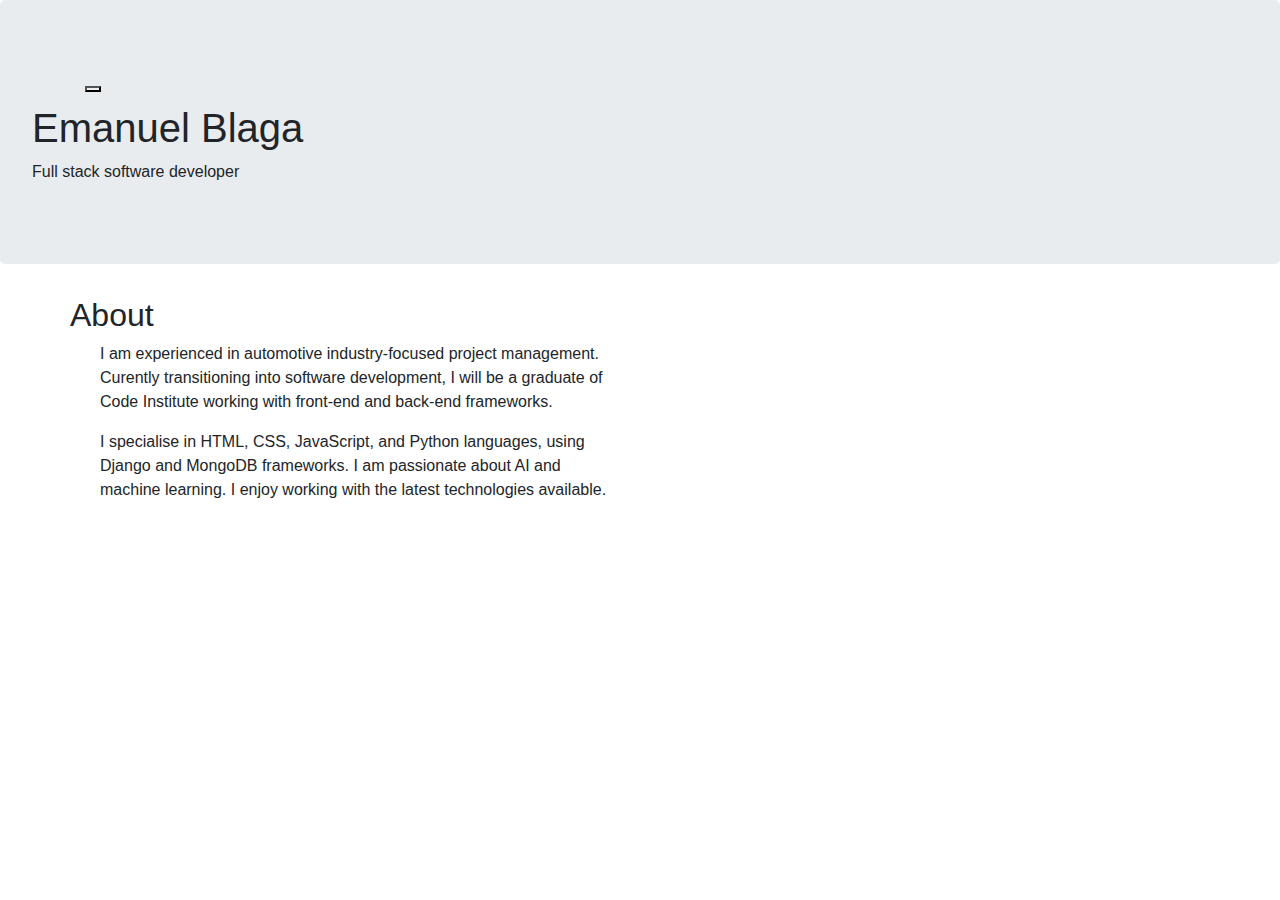
==== index.html @ ce9ecb16 "Builing About me section , adding text" ====
<!DOCTYPE html>
<html lang="fr">

<head>
    <meta charset="UTF-8">
    <meta name="viewport" content="width=device-width, initial-scale=1.0">
    <meta http-equiv="X-UA-Compatible" content="ie=edge">
    <link rel="shortcut icon" type="image/x-icon" href="assets/images/portfolioicon.png">
     <link rel="stylesheet" href="https://maxcdn.bootstrapcdn.com/bootstrap/4.1.3/css/bootstrap.min.css">
    <link rel="stylesheet" href="https://stackpath.bootstrapcdn.com/bootstrap/4.4.1/css/bootstrap.min.css" integrity="sha384-Vkoo8x4CGsO3+Hhxv8T/Q5PaXtkKtu6ug5TOeNV6gBiFeWPGFN9MuhOf23Q9Ifjh" crossorigin="anonymous">
    <link rel="stylesheet" href="https://use.fontawesome.com/releases/v5.1.1/css/all.css" integrity="sha384-O8whS3fhG2OnA5Kas0Y9l3cfpmYjapjI0E4theH4iuMD+pLhbf6JI0jIMfYcK3yZ" crossorigin="anonymous">
    <link href="https://fonts.googleapis.com/css?family=Nobile" rel="stylesheet">
    <link rel="stylesheet" href="assets/css/style.css" type="text/css" />
    <title>Emanuel Blaga Portfolio - Full Stack Web Developer</title>
</head>
<body>
    <!--********TOP JUMBOTRON/NAVBAR*******-->
    <header class="jumbotron" id="landing-view">
        <nav class="navbar navbar-masthead navbar-default navbar-fixed-top">
            <div class="container">
                <div class="navbar-header">
                    
                    <button id='scroll-button' type="button" class="navbar-toggle collapsed " data-toggle="collapse" data-target="#navbar" aria-expanded="false" aria-controls="navbar">
                        <span class="sr-only">Toggle navigation</span>
                        <span class="icon-bar"></span>
                        <span class="icon-bar"></span>
                        <span class="icon-bar"></span>
                    </button>
                </div>
                <div id="navbar" class="navbar-collapse collapse">
                    <ul class="nav navbar-nav navbar-right">
                        <li><a class='page-scroll' href="#about">About</a></li>
                        <li><a class='page-scroll' href="#work">Work</a></li>
                        <li><a class='page-scroll' href="#skills">Skills</a></li>
                        <li><a class='page-scroll' href="#contact">Contact</a></li>
                        <li><a href="/" target='_blank'>CV</a></li>
                    </ul>
                </div>
            </div>
        </nav> 
            <div class="container-top">
                <H1>Emanuel Blaga</H1>
                <p>Full stack software developer</p>
            </div>
    </header>  

    <!--************About me*************-->

    <section id="about-me">
        <div class="container about-row">
            <div class="row" id="about">
                <h2>About</h2>
            </div>
            <div class="col-sm-6">
                <p class=about-p>
                    I am experienced in automotive industry-focused project management. Curently transitioning into software development, I will be a graduate of Code Institute working with front-end and back-end frameworks.
                </p>
            </div>
            <div class="col-sm-6">
                <p class="about-p hidden-sm">
                    I specialise in HTML, CSS, JavaScript, and Python languages, using Django and MongoDB frameworks. I am passionate about AI and machine learning. I enjoy working with the latest technologies available. 
                </p>
        </div>

    </section>

        
        
        <script src="https://code.jquery.com/jquery-3.4.1.slim.min.js" integrity="sha384-J6qa4849blE2+poT4WnyKhv5vZF5SrPo0iEjwBvKU7imGFAV0wwj1yYfoRSJoZ+n" crossorigin="anonymous"></script>
<script src="https://cdn.jsdelivr.net/npm/popper.js@1.16.0/dist/umd/popper.min.js" integrity="sha384-Q6E9RHvbIyZFJoft+2mJbHaEWldlvI9IOYy5n3zV9zzTtmI3UksdQRVvoxMfooAo" crossorigin="anonymous"></script>
        <script src="https://stackpath.bootstrapcdn.com/bootstrap/4.4.1/js/bootstrap.min.js" integrity="sha384-wfSDF2E50Y2D1uUdj0O3uMBJnjuUD4Ih7YwaYd1iqfktj0Uod8GCExl3Og8ifwB6" crossorigin="anonymous"></script>
    </body>
</html>
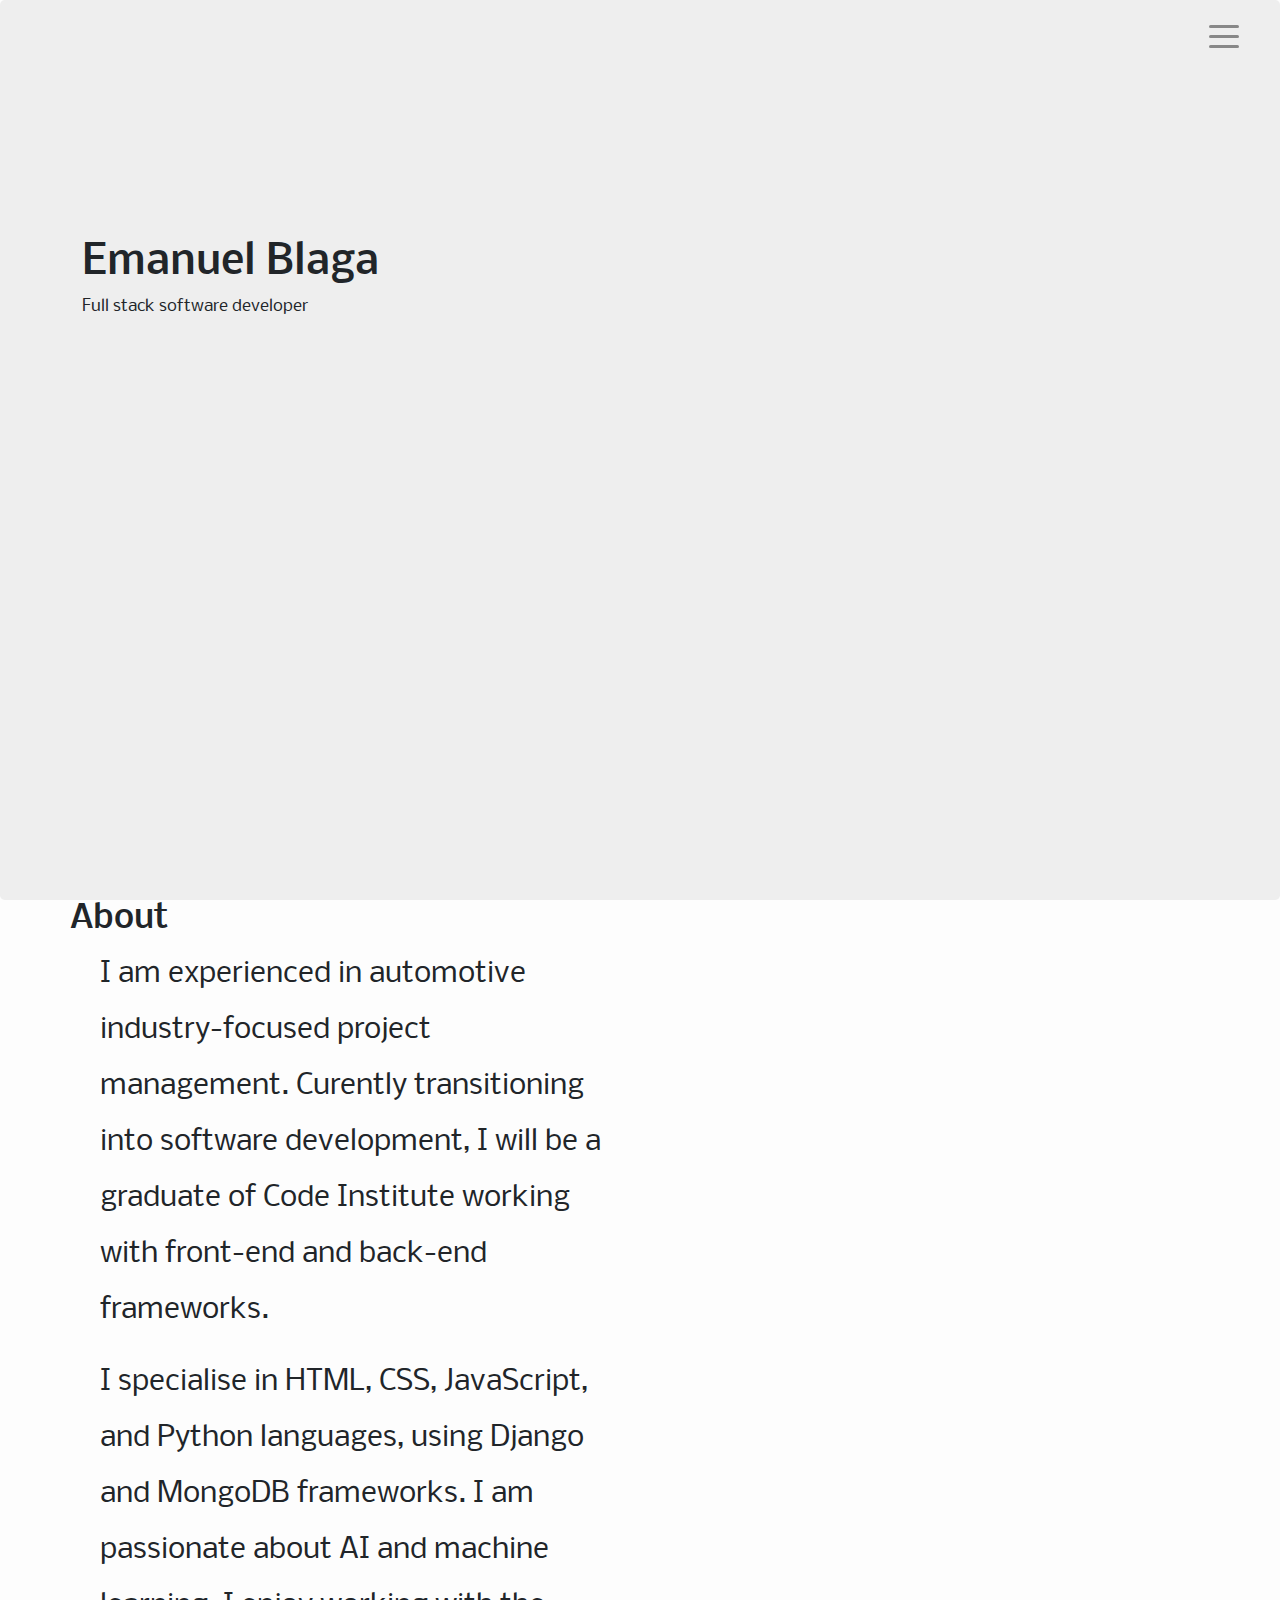
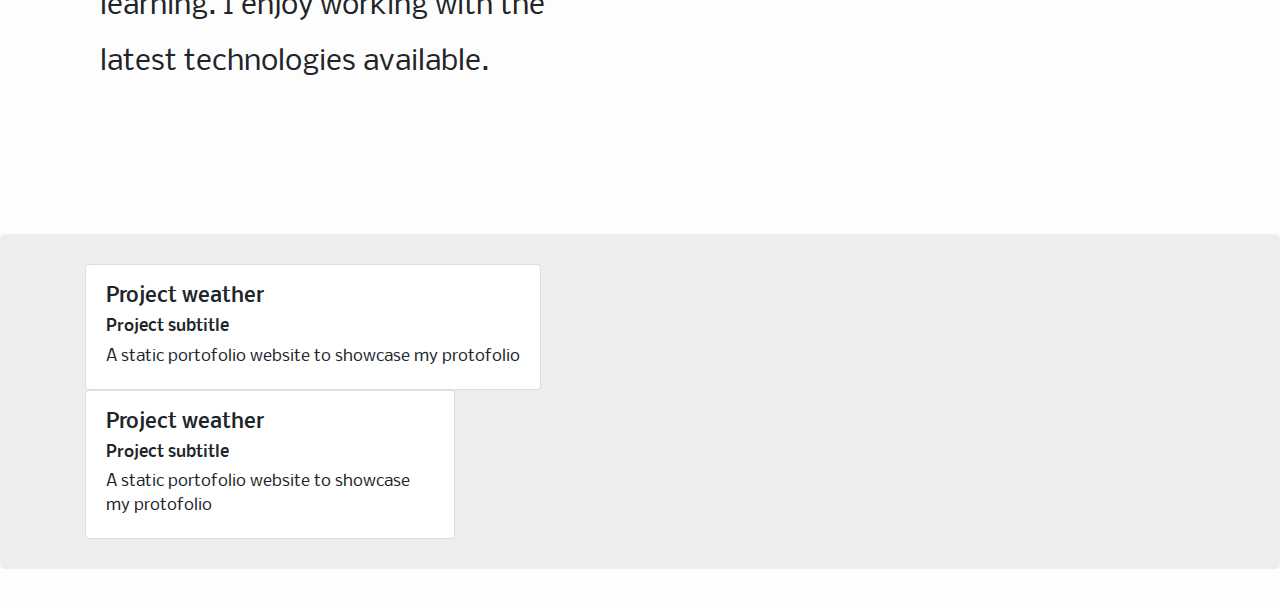
==== commit 4fb72fa1: "Finishing touches to the hamburger button and begining to set up the About me section" ====
--- a/index.html
+++ b/index.html
@@ -10,35 +10,52 @@
     <link rel="stylesheet" href="https://stackpath.bootstrapcdn.com/bootstrap/4.4.1/css/bootstrap.min.css" integrity="sha384-Vkoo8x4CGsO3+Hhxv8T/Q5PaXtkKtu6ug5TOeNV6gBiFeWPGFN9MuhOf23Q9Ifjh" crossorigin="anonymous">
     <link rel="stylesheet" href="https://use.fontawesome.com/releases/v5.1.1/css/all.css" integrity="sha384-O8whS3fhG2OnA5Kas0Y9l3cfpmYjapjI0E4theH4iuMD+pLhbf6JI0jIMfYcK3yZ" crossorigin="anonymous">
     <link href="https://fonts.googleapis.com/css?family=Nobile" rel="stylesheet">
-    <link rel="stylesheet" href="assets/css/style.css" type="text/css" />
+    <link rel="stylesheet" href="assets/css/main.css" type="text/css" />
     <title>Emanuel Blaga Portfolio - Full Stack Web Developer</title>
 </head>
 <body>
     <!--********TOP JUMBOTRON/NAVBAR*******-->
     <header class="jumbotron" id="landing-view">
-        <nav class="navbar navbar-masthead navbar-default navbar-fixed-top">
-            <div class="container">
-                <div class="navbar-header">
+        <nav class="navbar navbar-light  lighten-4 mb-4 fixed-top ">
+                                        
+                <!-- Navbar brand -->
+                <a class="navbar-brand" href="#"></a> 
+              
+                <!-- Collapse button -->
+                <button class="navbar-toggler first-button " type="button" data-toggle="collapse" data-target="#navbarSupportedContent20"
+                  aria-controls="navbarSupportedContent20" aria-expanded="false" aria-label="Toggle navigation">
+                <div class="animated-icon1"><span></span><span></span><span></span></div>
+            </button>
+                
+
+                <!-- Collapsible content -->
+                <div class="collapse navbar-collapse" id="navbarSupportedContent20">
                     
-                    <button id='scroll-button' type="button" class="navbar-toggle collapsed " data-toggle="collapse" data-target="#navbar" aria-expanded="false" aria-controls="navbar">
-                        <span class="sr-only">Toggle navigation</span>
-                        <span class="icon-bar"></span>
-                        <span class="icon-bar"></span>
-                        <span class="icon-bar"></span>
-                    </button>
+    <!-- Links -->
+                   <ul class="navbar-nav mr-auto">
+                        <li class="nav-item active">
+                             <a class="nav-link" href="#">About <span class="sr-only">(current)</span></a>
+                        </li>
+                        <li class="nav-item">
+                            <a class="nav-link" href="#">Work  </a>
+                        </li>
+                        <li class="nav-item">
+                            <a class="nav-link" href="#">Skills</a>
+                         </li>
+                         <li class="nav-item">
+                            <a class="nav-link" href="#">Contact</a>
+                         </li>
+                         <li class="nav-item">
+                            <a class="nav-link" href="#">CV</a>
+                         </li>
+                    </ul>
+    <!-- Links -->
+
                 </div>
-                <div id="navbar" class="navbar-collapse collapse">
-                    <ul class="nav navbar-nav navbar-right">
-                        <li><a class='page-scroll' href="#about">About</a></li>
-                        <li><a class='page-scroll' href="#work">Work</a></li>
-                        <li><a class='page-scroll' href="#skills">Skills</a></li>
-                        <li><a class='page-scroll' href="#contact">Contact</a></li>
-                        <li><a href="/" target='_blank'>CV</a></li>
-                    </ul>
-                </div>
-            </div>
+              
+           
         </nav> 
-            <div class="container-top">
+            <div class="container top">
                 <H1>Emanuel Blaga</H1>
                 <p>Full stack software developer</p>
             </div>
@@ -61,13 +78,55 @@
                     I specialise in HTML, CSS, JavaScript, and Python languages, using Django and MongoDB frameworks. I am passionate about AI and machine learning. I enjoy working with the latest technologies available. 
                 </p>
         </div>
-
     </section>
 
+    <!--************Work*************-->
+    <section id="work">
+        <div class="jumbotron" id="work">
+            <div class="container scroll-work">
+                <div class="col-lg-6 col-sm-4 work-cards">
+                    <div class="row">
+                        <div class="card">
+                            <div class="card-body">
+                                <h5 class="title">Project weather</h5>
+                                <h6 class="subtitle">Project subtitle</h6>
+                                <p class="card-text">A static portofolio website to showcase my protofolio </p>
+                            </div>
+                            <div class="card-image">
+                                <a href="/" class="card-link" target="_blank" >
+                                    <i class="fas work-image"></i>
+                                </a>
+                            </div>
+                        </div>
+                    </div>
+                </div>
+
+                 <div class="col-xs-6 col-sm-4 work-cards">
+                    <div class="row">
+                        <div class="card">
+                            <div class="card-body">
+                                <h5 class="title">Project weather</h5>
+                                <h6 class="subtitle">Project subtitle</h6>
+                                <p class="card-text">A static portofolio website to showcase my protofolio </p>
+                            </div>
+                            <div class="card-image">
+                                <a href="/" class="card-link" target="_blank" >
+                                    <i class="fas work-image"></i>
+                                </a>
+                            </div>
+                        </div>
+                    </div>
+                </div>
+                
+            </div>
+         </div>
+    
+    </section>
         
         
         <script src="https://code.jquery.com/jquery-3.4.1.slim.min.js" integrity="sha384-J6qa4849blE2+poT4WnyKhv5vZF5SrPo0iEjwBvKU7imGFAV0wwj1yYfoRSJoZ+n" crossorigin="anonymous"></script>
 <script src="https://cdn.jsdelivr.net/npm/popper.js@1.16.0/dist/umd/popper.min.js" integrity="sha384-Q6E9RHvbIyZFJoft+2mJbHaEWldlvI9IOYy5n3zV9zzTtmI3UksdQRVvoxMfooAo" crossorigin="anonymous"></script>
         <script src="https://stackpath.bootstrapcdn.com/bootstrap/4.4.1/js/bootstrap.min.js" integrity="sha384-wfSDF2E50Y2D1uUdj0O3uMBJnjuUD4Ih7YwaYd1iqfktj0Uod8GCExl3Og8ifwB6" crossorigin="anonymous"></script>
+        <script src="assets/js/index.js"></script>
     </body>
 </html>--- a/assets/css/main.css
+++ b/assets/css/main.css
@@ -0,0 +1,256 @@
+
+body {
+    background-color: #fdfdfd;
+    font-family: 'Nobile', sans-serif;
+}
+
+h1 {
+    padding-top: 5%;
+}
+
+
+/*----------JUMBOTRON----------*/
+#landing-view {
+    background-attachment: fixed;
+    background-image: url(../images/landingview2.jpg);
+    background-size:cover;
+    background-position: bottom;
+    height:100vh;
+    width:100vw;
+    margin-bottom: 0px;
+    z-index: 1;
+    padding-left: 0px;
+    padding-right: 0px;
+}
+
+.top {
+    padding-left: 12px;
+    margin-top: 12%;
+}
+
+.jumbotron {
+
+    padding-top: 30px;
+    padding-bottom: 30px;
+    color: inherit;
+    background-color: #eee;
+
+}
+
+/*----------NAVBAR----------*/
+
+.navbar{
+
+    background: none;
+    border-color: transparent;
+    letter-spacing: 7px;
+    text-transform: uppercase;
+    float: right;
+
+}
+.navbar, .container-navbar {
+    
+    text-align: right;
+    margin-right: 1%;
+    margin-top: 1%;
+    
+    }
+
+ .navbar-header {
+   
+    border: 0px;
+}
+
+.navbar-light .navbar-toggler {
+    color: rgba(35, 34, 34, 0.91);
+    border: 0px;
+}
+
+
+
+
+
+/* Icon 1 */
+
+.animated-icon1, .animated-icon2, .animated-icon3 {
+width: 30px;
+height: 20px;
+position: relative;
+margin: 0px;
+-webkit-transform: rotate(0deg);
+-moz-transform: rotate(0deg);
+-o-transform: rotate(0deg);
+transform: rotate(0deg);
+-webkit-transition: .5s ease-in-out;
+-moz-transition: .5s ease-in-out;
+-o-transition: .5s ease-in-out;
+transition: .5s ease-in-out;
+cursor: pointer;
+}
+
+.animated-icon1 span, .animated-icon2 span, .animated-icon3 span {
+display: block;
+position: absolute;
+height: 3px;
+width: 100%;
+border-radius: 9px;
+opacity: 1;
+left: 0;
+-webkit-transform: rotate(0deg);
+-moz-transform: rotate(0deg);
+-o-transform: rotate(0deg);
+transform: rotate(0deg);
+-webkit-transition: .25s ease-in-out;
+-moz-transition: .25s ease-in-out;
+-o-transition: .25s ease-in-out;
+transition: .25s ease-in-out;
+}
+
+.animated-icon1 span {
+background: #888;
+}
+
+.animated-icon2 span {
+background: #888;
+}
+
+.animated-icon3 span {
+background: #888;
+}
+
+.animated-icon1 span:nth-child(1) {
+top: 0px;
+}
+
+.animated-icon1 span:nth-child(2) {
+top: 10px;
+}
+
+.animated-icon1 span:nth-child(3) {
+top: 20px;
+}
+
+.animated-icon1.open span:nth-child(1) {
+top: 11px;
+-webkit-transform: rotate(135deg);
+-moz-transform: rotate(135deg);
+-o-transform: rotate(135deg);
+transform: rotate(135deg);
+}
+
+.animated-icon1.open span:nth-child(2) {
+opacity: 0;
+left: -60px;
+}
+
+.animated-icon1.open span:nth-child(3) {
+top: 11px;
+-webkit-transform: rotate(-135deg);
+-moz-transform: rotate(-135deg);
+-o-transform: rotate(-135deg);
+transform: rotate(-135deg);
+}
+
+/* Icon 3*/
+
+.animated-icon2 span:nth-child(1) {
+top: 0px;
+}
+
+.animated-icon2 span:nth-child(2), .animated-icon2 span:nth-child(3) {
+top: 10px;
+}
+
+.animated-icon2 span:nth-child(4) {
+top: 20px;
+}
+
+.animated-icon2.open span:nth-child(1) {
+top: 11px;
+width: 0%;
+left: 50%;
+}
+
+.animated-icon2.open span:nth-child(2) {
+-webkit-transform: rotate(45deg);
+-moz-transform: rotate(45deg);
+-o-transform: rotate(45deg);
+transform: rotate(45deg);
+}
+
+.animated-icon2.open span:nth-child(3) {
+-webkit-transform: rotate(-45deg);
+-moz-transform: rotate(-45deg);
+-o-transform: rotate(-45deg);
+transform: rotate(-45deg);
+}
+
+.animated-icon2.open span:nth-child(4) {
+top: 11px;
+width: 0%;
+left: 50%;
+}
+
+/* Icon 4 */
+
+.animated-icon3 span:nth-child(1) {
+top: 0px;
+-webkit-transform-origin: left center;
+-moz-transform-origin: left center;
+-o-transform-origin: left center;
+transform-origin: left center;
+}
+
+.animated-icon3 span:nth-child(2) {
+top: 10px;
+-webkit-transform-origin: left center;
+-moz-transform-origin: left center;
+-o-transform-origin: left center;
+transform-origin: left center;
+}
+
+.animated-icon3 span:nth-child(3) {
+top: 20px;
+-webkit-transform-origin: left center;
+-moz-transform-origin: left center;
+-o-transform-origin: left center;
+transform-origin: left center;
+}
+
+.animated-icon3.open span:nth-child(1) {
+-webkit-transform: rotate(45deg);
+-moz-transform: rotate(45deg);
+-o-transform: rotate(45deg);
+transform: rotate(45deg);
+top: 0px;
+left: 8px;
+}
+
+.animated-icon3.open span:nth-child(2) {
+width: 0%;
+opacity: 0;
+}
+
+.animated-icon3.open span:nth-child(3) {
+-webkit-transform: rotate(-45deg);
+-moz-transform: rotate(-45deg);
+-o-transform: rotate(-45deg);
+transform: rotate(-45deg);
+top: 21px;
+left: 8px;
+}
+
+/**** About section ****/
+@media (min-width: 992px)
+#about-me {
+    background-image: url(../images/portrait.jpeg);
+    background-position: center;
+    background-size: cover;
+    width: 100vw;
+}
+
+.about-row {
+    padding-bottom: 10%;
+    font-size: 1.75em;
+    line-height: 2;
+}
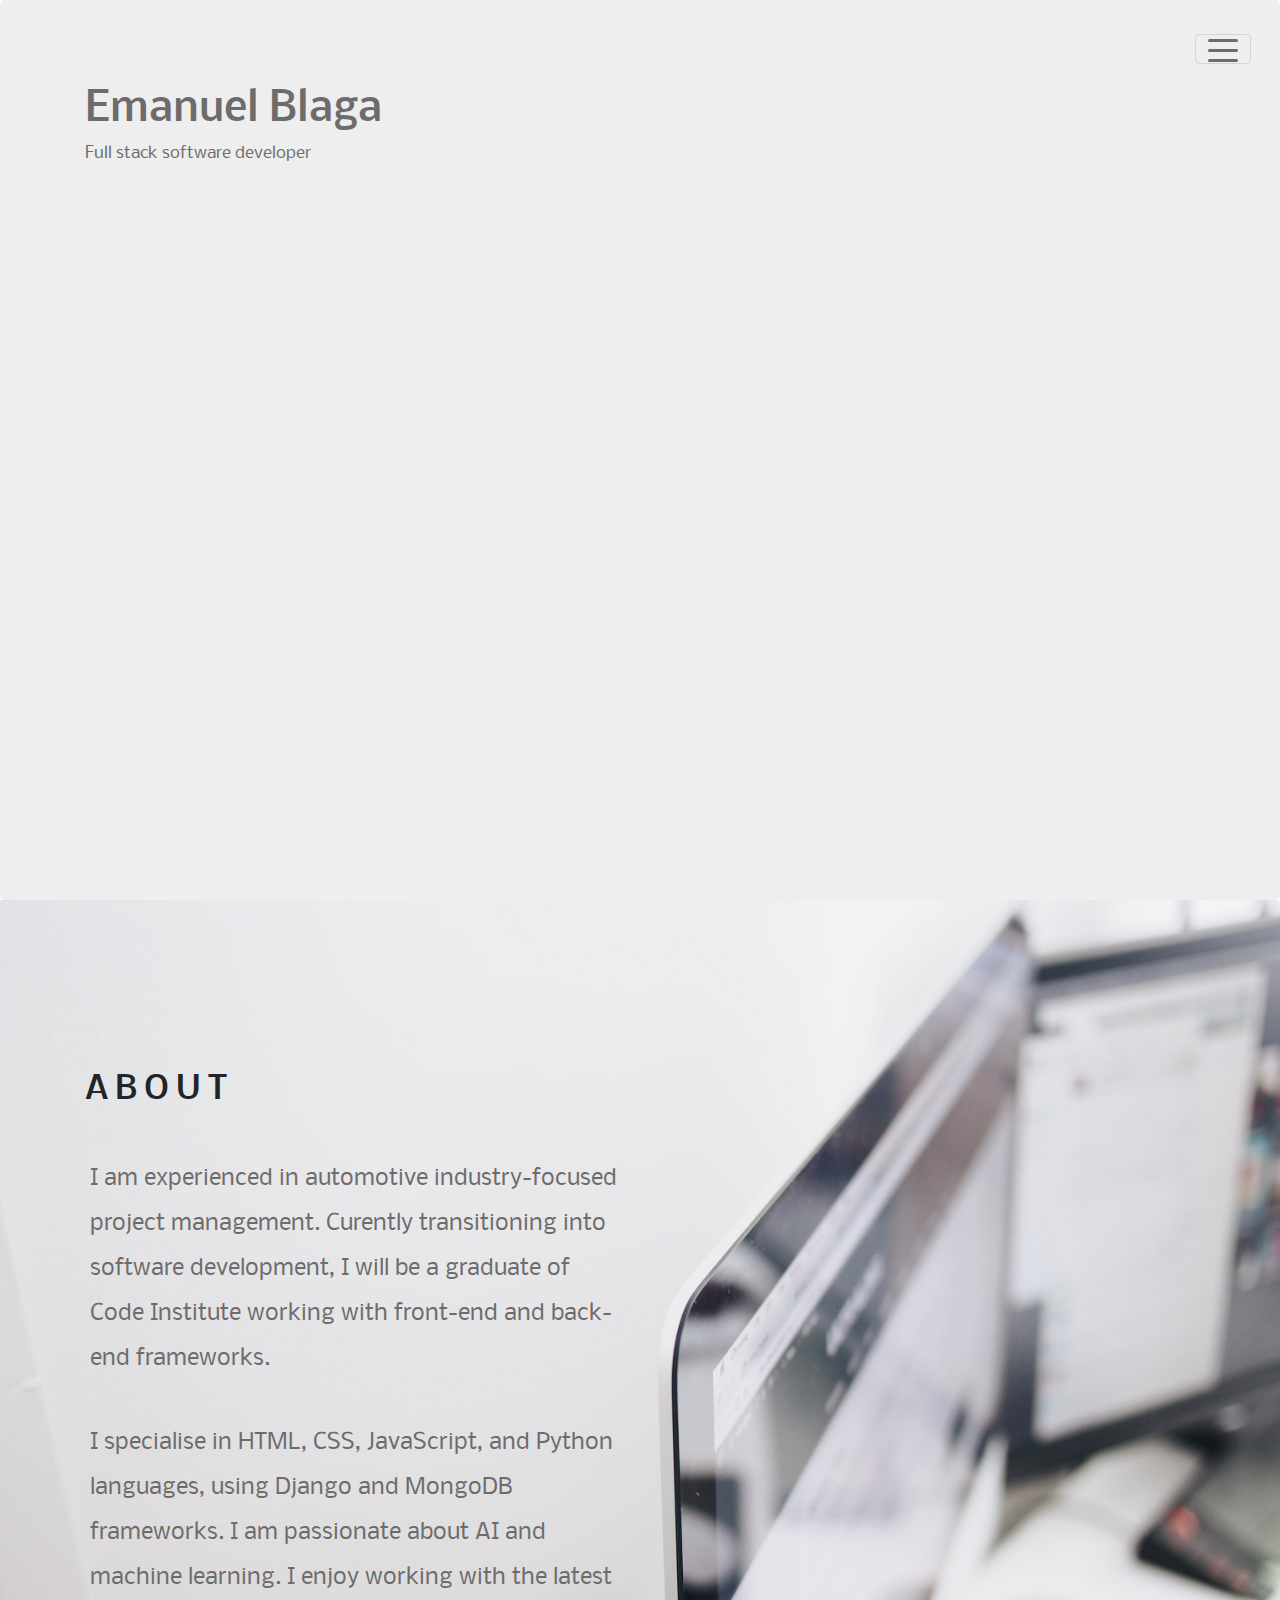
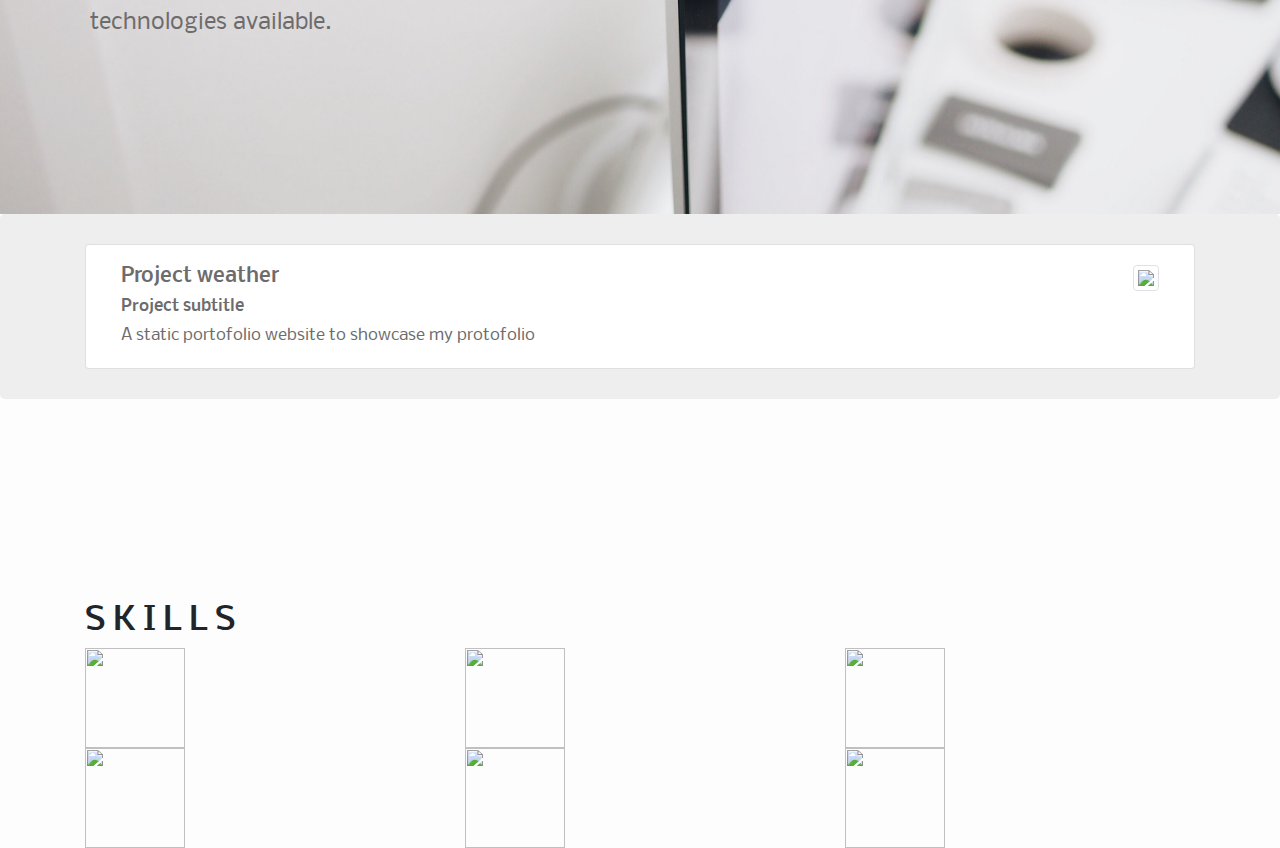
==== commit 1ed7f9ad: "Adding the skills section and further styling set up on landingview and work section" ====
--- a/index.html
+++ b/index.html
@@ -16,6 +16,7 @@
 <body>
     <!--********TOP JUMBOTRON/NAVBAR*******-->
     <header class="jumbotron" id="landing-view">
+        
         <nav class="navbar navbar-light  lighten-4 mb-4 fixed-top ">
                                         
                 <!-- Navbar brand -->
@@ -34,10 +35,10 @@
     <!-- Links -->
                    <ul class="navbar-nav mr-auto">
                         <li class="nav-item active">
-                             <a class="nav-link" href="#">About <span class="sr-only">(current)</span></a>
+                             <a class="nav-link" href="#about-me">About <span class="sr-only">(current)</span></a>
                         </li>
                         <li class="nav-item">
-                            <a class="nav-link" href="#">Work  </a>
+                            <a class="nav-link" href="#work">Work  </a>
                         </li>
                         <li class="nav-item">
                             <a class="nav-link" href="#">Skills</a>
@@ -59,6 +60,7 @@
                 <H1>Emanuel Blaga</H1>
                 <p>Full stack software developer</p>
             </div>
+        
     </header>  
 
     <!--************About me*************-->
@@ -68,64 +70,95 @@
             <div class="row" id="about">
                 <h2>About</h2>
             </div>
-            <div class="col-sm-6">
+            <div class="row">
+              <div class="col-md-6  ">
                 <p class=about-p>
                     I am experienced in automotive industry-focused project management. Curently transitioning into software development, I will be a graduate of Code Institute working with front-end and back-end frameworks.
                 </p>
-            </div>
-            <div class="col-sm-6">
-                <p class="about-p hidden-sm">
+                
+                 <p class="about-p d-md-none d-lg-block  ">
                     I specialise in HTML, CSS, JavaScript, and Python languages, using Django and MongoDB frameworks. I am passionate about AI and machine learning. I enjoy working with the latest technologies available. 
                 </p>
-        </div>
+            </div>
+            
+              <div class="col-md-6 ">
+                <p class="about-p  d-none d-md-block d-lg-none ">
+                    I specialise in HTML, CSS, JavaScript, and Python languages, using Django and MongoDB frameworks. I am passionate about AI and machine learning. I enjoy working with the latest technologies available. 
+                </p>
+               </div>
+            </div>
     </section>
 
     <!--************Work*************-->
-    <section id="work">
-        <div class="jumbotron" id="work">
-            <div class="container scroll-work">
-                <div class="col-lg-6 col-sm-4 work-cards">
+    <section class="jumbotron" id="work">
+        <div class="container scroll-work">
+            
+                <div class="col-xl work-cards">
                     <div class="row">
-                        <div class="card">
-                            <div class="card-body">
-                                <h5 class="title">Project weather</h5>
-                                <h6 class="subtitle">Project subtitle</h6>
-                                <p class="card-text">A static portofolio website to showcase my protofolio </p>
+                        <div class="col-sm card">
+                            <div class="row card-body">
+                                <div class="col-sm">
+                                    <h5 class="title">Project weather</h5>
+                                    <h6 class="subtitle">Project subtitle</h6>
+                                    <p class="card-text">A static portofolio website to showcase my protofolio </p>  
+                                </div>
+                                <div class="col-sm ">                                      
+                                    <img src="assets/images/clouds.jpg"  class="img-thumbnail float-right">
+                                </div>     
                             </div>
-                            <div class="card-image">
-                                <a href="/" class="card-link" target="_blank" >
-                                    <i class="fas work-image"></i>
-                                </a>
-                            </div>
-                        </div>
+                    </div>
+                </div>
+                                
+            
+         </div>  
+        </div>
+    </section>
+<!--************Skills*************-->
+    <section id="skills">
+        <div class="container scorll-skills">
+            
+                <div class="row skills-row">
+                    <h2>Skills</h2>
+                </div>
+                <div class="row">
+                    <div class="col-sm">
+                        <img src="assets/images/html-logo.png"  class=" mr-3" height=100 width=100>
+                    </div>
+                    <div class="col-sm">
+                        <img src="assets/images/css-logo.png"  class="  mr-3" height=100 width=100>
+                    </div>
+                    <div class="col-sm">
+                        <img src="assets/images/js-logo.png"  class=" mr-3" height=100 width=100>
                     </div>
                 </div>
 
-                 <div class="col-xs-6 col-sm-4 work-cards">
-                    <div class="row">
-                        <div class="card">
-                            <div class="card-body">
-                                <h5 class="title">Project weather</h5>
-                                <h6 class="subtitle">Project subtitle</h6>
-                                <p class="card-text">A static portofolio website to showcase my protofolio </p>
-                            </div>
-                            <div class="card-image">
-                                <a href="/" class="card-link" target="_blank" >
-                                    <i class="fas work-image"></i>
-                                </a>
-                            </div>
-                        </div>
+                <div class="row">
+                    <div class="col-sm">
+                        <img src="assets/images/python-logo.png"  class=" mr-3" height=100 width=100>
+                    </div>
+                    <div class="col-sm">
+                        <img src="assets/images/sql.png"  class=" mr-3" height=100 width=100>
+                    </div>
+                    <div class="col-sm">
+                        <img src="assets/images/mongodb-240.png"  class=" mr-3" height=100 width=100>
                     </div>
                 </div>
-                
+
             </div>
-         </div>
-    
+        </div>
+
     </section>
-        
-        
+<!--************Contact*************-->        
+    <section id="contact">
+    </section>
+<!--************Footer *************-->
+    <footer>
+    </footer>
+<!--************Modals  *************-->
+
+<!--************Scripts  *************-->
         <script src="https://code.jquery.com/jquery-3.4.1.slim.min.js" integrity="sha384-J6qa4849blE2+poT4WnyKhv5vZF5SrPo0iEjwBvKU7imGFAV0wwj1yYfoRSJoZ+n" crossorigin="anonymous"></script>
-<script src="https://cdn.jsdelivr.net/npm/popper.js@1.16.0/dist/umd/popper.min.js" integrity="sha384-Q6E9RHvbIyZFJoft+2mJbHaEWldlvI9IOYy5n3zV9zzTtmI3UksdQRVvoxMfooAo" crossorigin="anonymous"></script>
+        <script src="https://cdn.jsdelivr.net/npm/popper.js@1.16.0/dist/umd/popper.min.js" integrity="sha384-Q6E9RHvbIyZFJoft+2mJbHaEWldlvI9IOYy5n3zV9zzTtmI3UksdQRVvoxMfooAo" crossorigin="anonymous"></script>
         <script src="https://stackpath.bootstrapcdn.com/bootstrap/4.4.1/js/bootstrap.min.js" integrity="sha384-wfSDF2E50Y2D1uUdj0O3uMBJnjuUD4Ih7YwaYd1iqfktj0Uod8GCExl3Og8ifwB6" crossorigin="anonymous"></script>
         <script src="assets/js/index.js"></script>
     </body>
--- a/assets/css/main.css
+++ b/assets/css/main.css
@@ -6,7 +6,26 @@
 
 h1 {
     padding-top: 5%;
-}
+    color:#6d6c6c;
+}
+
+h2 {
+    margin-left: 15px;
+    margin-top: 15%;
+    letter-spacing: 7px;
+    text-transform: uppercase;
+}
+
+/*Overlay for the background image
+.overlay{
+  position: absolute;
+  top: 0;
+  left: 0;
+  width: 100%;
+  height: 100%;
+  z-index: 10;
+  background-color: rgba(0,0,0,0.25); 
+}*/
 
 
 /*----------JUMBOTRON----------*/
@@ -14,13 +33,16 @@
     background-attachment: fixed;
     background-image: url(../images/landingview2.jpg);
     background-size:cover;
-    background-position: bottom;
     height:100vh;
     width:100vw;
-    margin-bottom: 0px;
-    z-index: 1;
-    padding-left: 0px;
-    padding-right: 0px;
+
+    -webkit-background-size: cover;
+    -moz-background-size: cover;
+    -o-background-size: cover;
+    margin:0px;
+
+    
+}
 }
 
 .top {
@@ -35,6 +57,10 @@
     color: inherit;
     background-color: #eee;
 
+}
+
+.jumbotron, p {
+    color:#6d6c6c;
 }
 
 /*----------NAVBAR----------*/
@@ -52,7 +78,7 @@
     
     text-align: right;
     margin-right: 1%;
-    margin-top: 1%;
+    margin-top: 2%;
     
     }
 
@@ -61,8 +87,8 @@
     border: 0px;
 }
 
-.navbar-light .navbar-toggler {
-    color: rgba(35, 34, 34, 0.91);
+.navbar-light, .navbar-nav {
+    color: #939292e6;
     border: 0px;
 }
 
@@ -70,12 +96,13 @@
 
 
 
-/* Icon 1 */
+/**** Hamburger button animation *** Icon 1 */
 
 .animated-icon1, .animated-icon2, .animated-icon3 {
 width: 30px;
 height: 20px;
 position: relative;
+border: 0px;
 margin: 0px;
 -webkit-transform: rotate(0deg);
 -moz-transform: rotate(0deg);
@@ -94,6 +121,7 @@
 height: 3px;
 width: 100%;
 border-radius: 9px;
+border: 0px;
 opacity: 1;
 left: 0;
 -webkit-transform: rotate(0deg);
@@ -107,15 +135,15 @@
 }
 
 .animated-icon1 span {
-background: #888;
+background: #6d6c6c;
 }
 
 .animated-icon2 span {
-background: #888;
+background: #4d4b4b;
 }
 
 .animated-icon3 span {
-background: #888;
+background: #9b9a9a;
 }
 
 .animated-icon1 span:nth-child(1) {
@@ -240,17 +268,28 @@
 left: 8px;
 }
 
-/**** About section ****/
-@media (min-width: 992px)
-#about-me {
-    background-image: url(../images/portrait.jpeg);
-    background-position: center;
-    background-size: cover;
-    width: 100vw;
-}
+/**** About-me  ****/
+
 
 .about-row {
     padding-bottom: 10%;
     font-size: 1.75em;
     line-height: 2;
 }
+
+.about-row .about-p {
+    font-size: .8em;
+    margin: 40px 0px 40px 5px;
+}
+
+/**** Media ****/
+
+ @media screen and (min-width: 992px) {
+   #about-me {
+    background-image: url(../images/about-me.jpg);
+    background-position: left;
+    background-size: cover;
+    width: 100vw;
+   
+    }
+}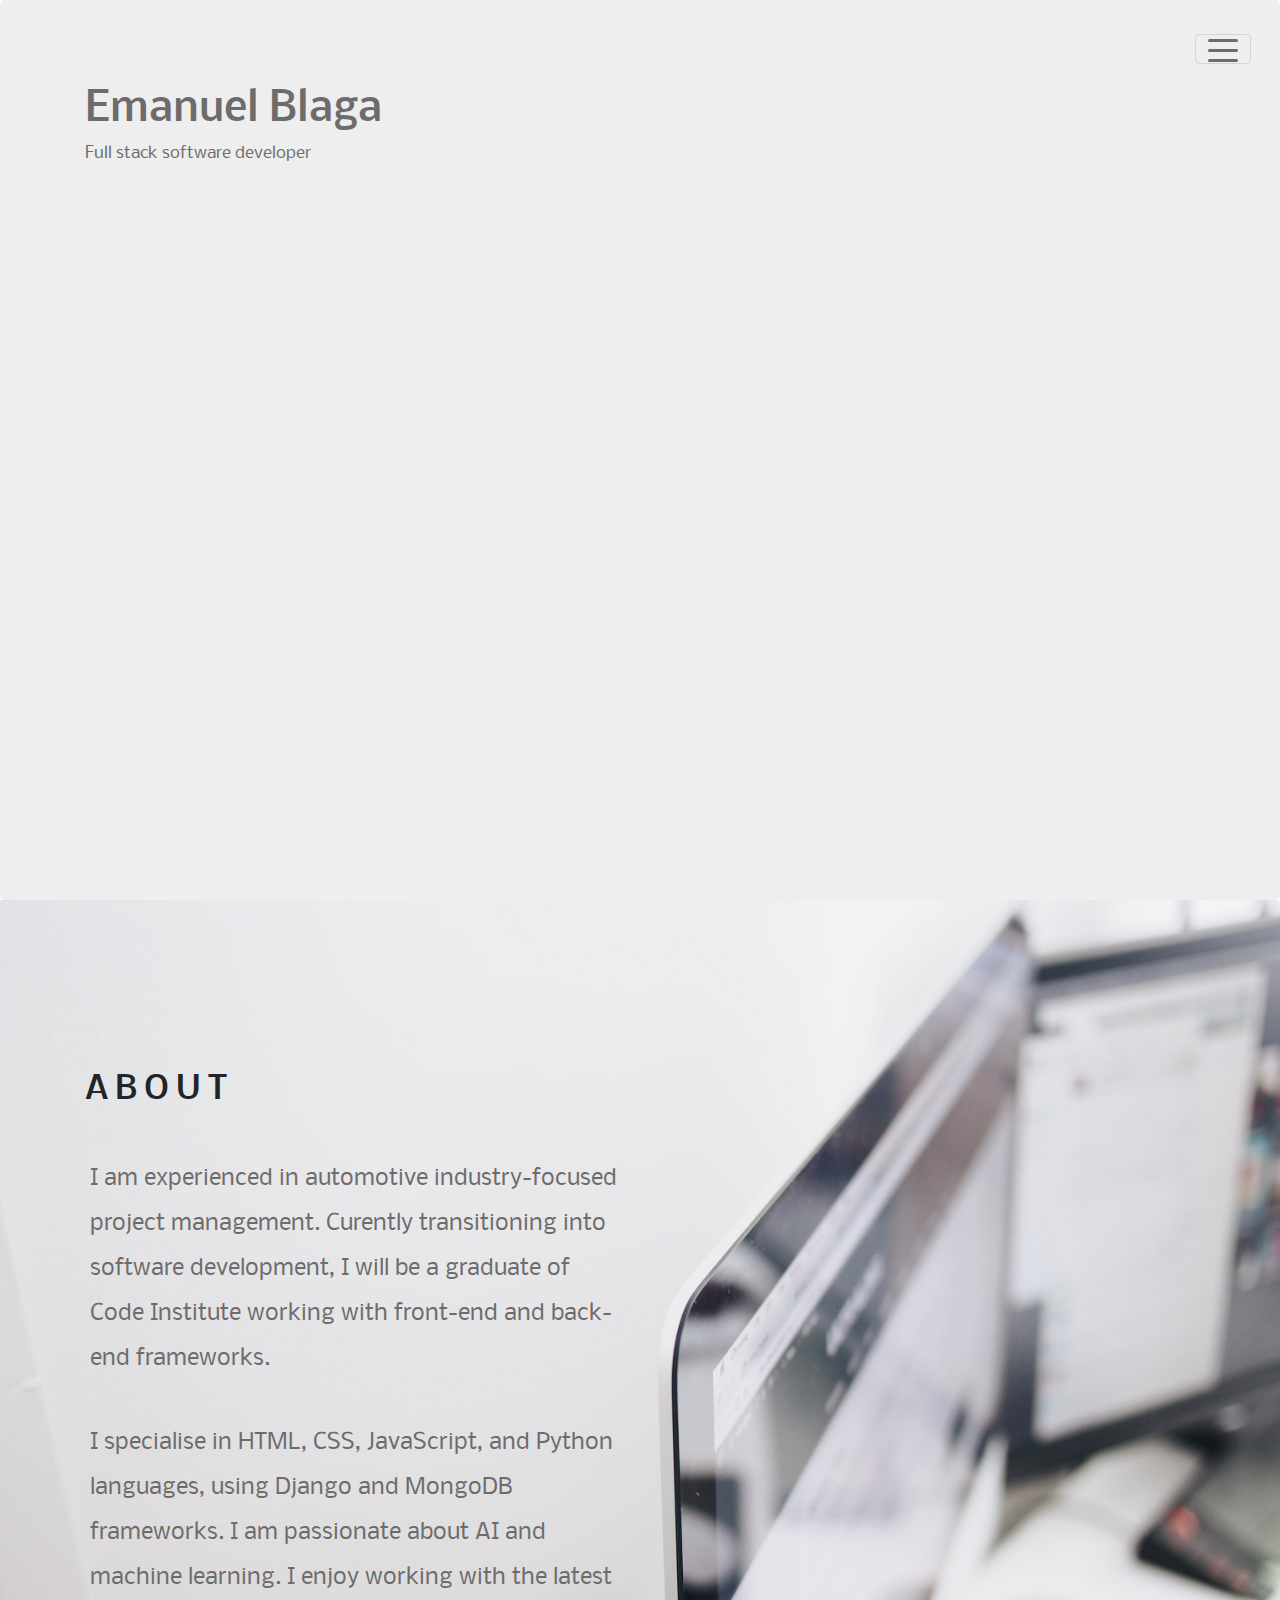
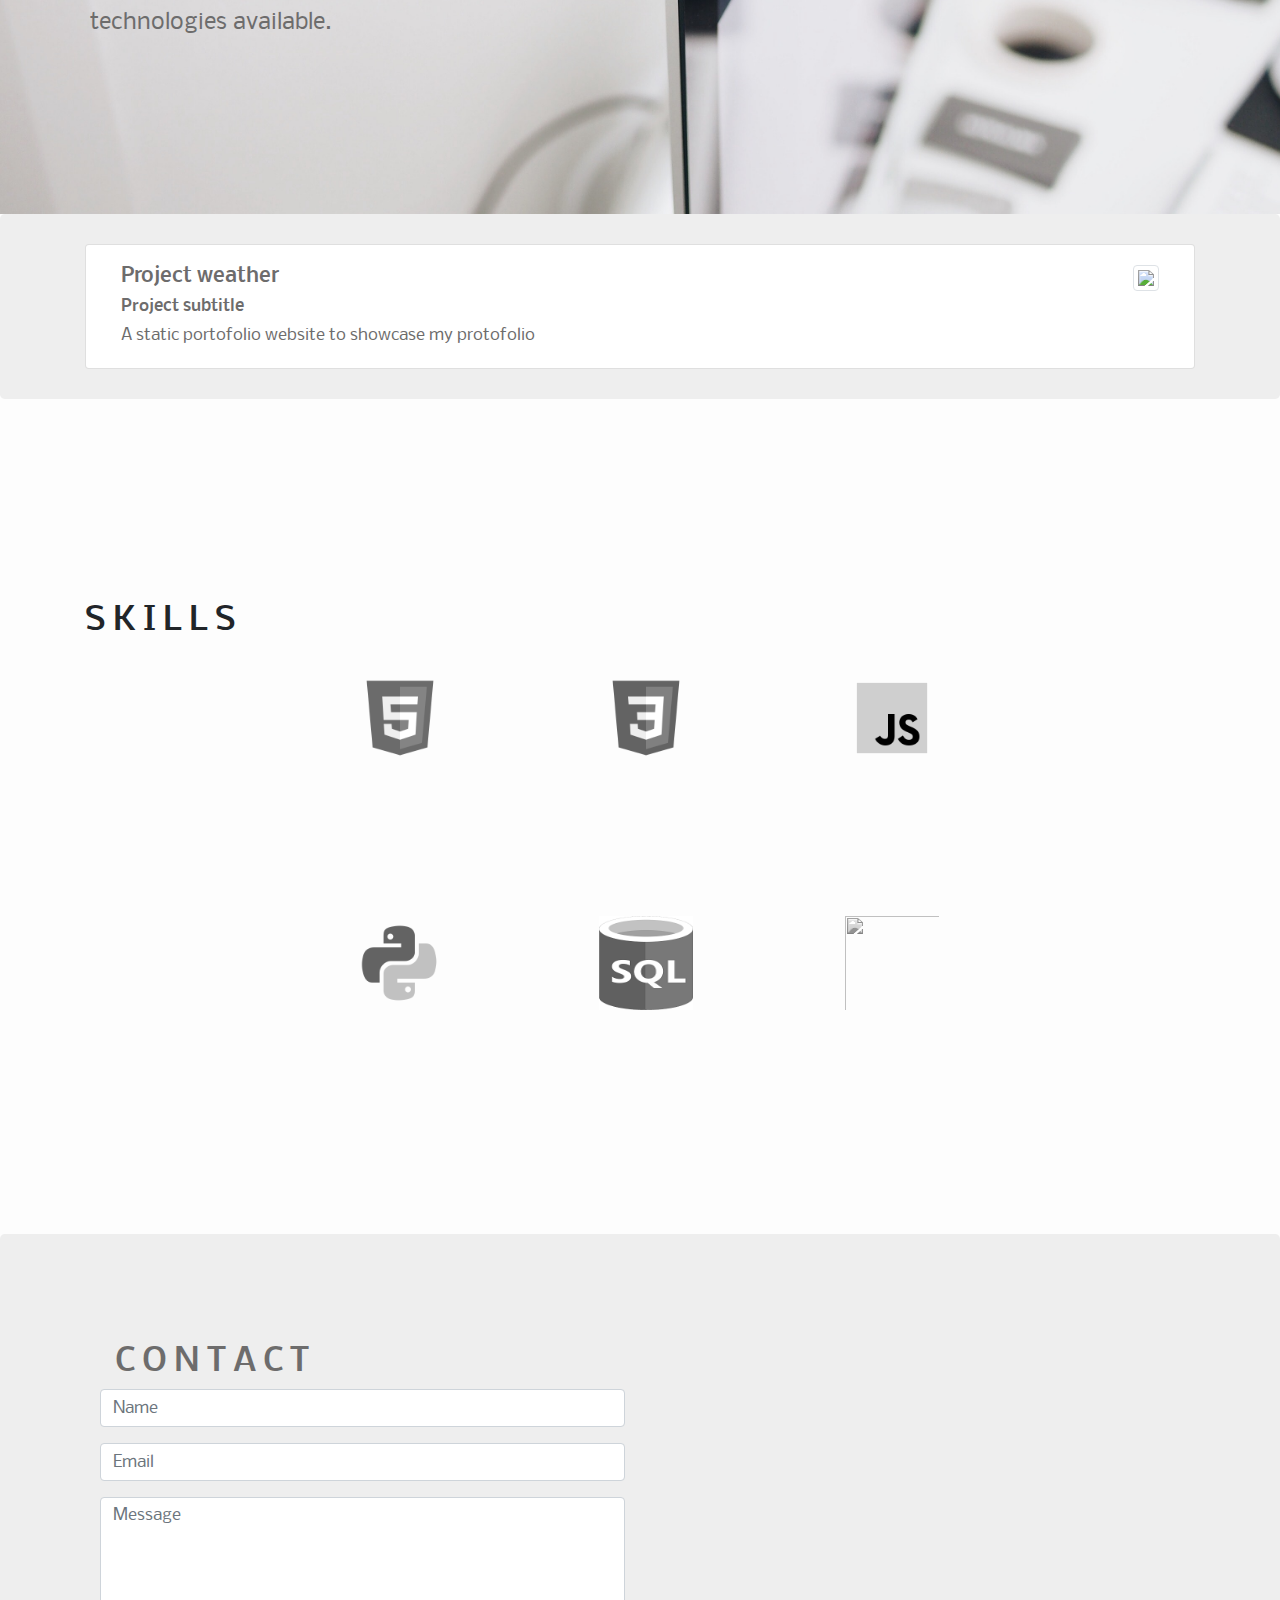
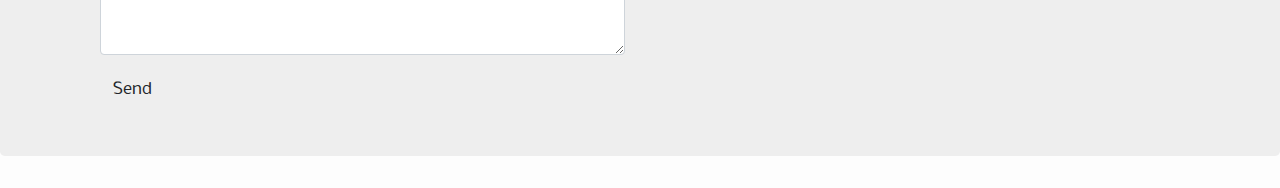
==== commit f0ab0054: "Fixing animation to the skills area , adding the contact form section, and uploading new images" ====
--- a/index.html
+++ b/index.html
@@ -115,41 +115,99 @@
     </section>
 <!--************Skills*************-->
     <section id="skills">
-        <div class="container scorll-skills">
+        <div class="container skills">
             
                 <div class="row skills-row">
                     <h2>Skills</h2>
                 </div>
-                <div class="row">
-                    <div class="col-sm">
-                        <img src="assets/images/html-logo.png"  class=" mr-3" height=100 width=100>
-                    </div>
-                    <div class="col-sm">
-                        <img src="assets/images/css-logo.png"  class="  mr-3" height=100 width=100>
-                    </div>
-                    <div class="col-sm">
-                        <img src="assets/images/js-logo.png"  class=" mr-3" height=100 width=100>
-                    </div>
-                </div>
-
-                <div class="row">
-                    <div class="col-sm">
-                        <img src="assets/images/python-logo.png"  class=" mr-3" height=100 width=100>
-                    </div>
-                    <div class="col-sm">
-                        <img src="assets/images/sql.png"  class=" mr-3" height=100 width=100>
-                    </div>
-                    <div class="col-sm">
-                        <img src="assets/images/mongodb-240.png"  class=" mr-3" height=100 width=100>
-                    </div>
-                </div>
-
-            </div>
-        </div>
+                <div class="container skills-inner">
+                    <div class="row">
+                        <div class="col-xs-6 col-sm-4 skill-column ">
+                            <div class="container skills-img">
+                                <img src="assets/images/html-5-240.png"  class="hoverImages image mr-3" height=100 width=100>
+                                <div class="overlay">  html</div>
+                            </div>
+                            
+                        </div>
+                        <div class=" col-xs-6 col-sm-4 skill-column ">
+                            <div class="container skills-img">
+                                <img src="assets/images/css3-240.png"  class="hoverImages image mr-3" height=100 width=100>
+                                <div class="overlay">  css</div>
+                            </div>
+                        </div>
+                        <div class=" col-xs-6 col-sm-4 skill-column">
+                            <div class="container skills-img">
+                                <img src="assets/images/javascript-240.png"  class="hoverImages image mr-3" height=100 width=100>
+                                <div class="overlay">javascript</div>
+                            </div>
+                        </div>
+                
+
+                
+                        <div class="col-xs-6 col-sm-4 skill-column">
+                            <div class="container skills-img">
+                                <img src="assets/images/python-240.png"  class=" hoverImages image  mr-3" height=100 width=100>
+                                <div class="overlay">python</div>
+                            </div>
+                        </div>
+                        <div class="col-xs-6 col-sm-4 skill-column">
+                            <div class="container skills-img">
+                                <img src="assets/images/sql-240-1.png"  class="hoverImages image mr-3" height=100 width=100>
+                                <div class="overlay">  SQL</div>
+                            </div>
+                        </div>
+                        <div class=" col-xs-6 col-sm-4 skill-column ">
+                            <div class="container skills-img">
+                                <img src="assets/images/mongodb-240.png"  class="hoverImages image mr-3" height=100 width=100>
+                                <div class="overlay">mongoDB</div>
+                            </div>
+                        </div>
+                 
+                  </div>
+              </div>
+            </div>
+       
 
     </section>
 <!--************Contact*************-->        
     <section id="contact">
+        <div class="jumbotron" id="contact">
+            <div class="container">
+                <div class="col-xs-12 col-sm-6 contact-form">
+                    <h2 class="contact-head">Contact</h2>
+                    <form id="contact-form">
+                        <div class="row-contact">
+                            <div class="form-group">
+                                <input type="text" class="form-control" id="inputyourname" name="Name" placeholder="Name" required>
+                            </div>
+                        </div>
+
+                        <div class="row-contact">
+                            <div class="form-group">
+                                <input type="email" class="form-control" id="inputyouremail" name="Email" placeholder="Email" required>
+                            </div>
+                        </div>
+
+                        <div class="row-contact">
+                            <div class="form-group">
+                                <textarea class="form-control" rows="6" id="inputyourmessage" name="Message" placeholder="Message" required></textarea>
+                            </div>
+                        </div>
+
+                        <div class="row-contact">
+                            <div class="form-group">
+                                <input type="submit" value="Send" class="btn btn-default">
+                            </div>
+                        </div>
+
+
+
+                    </form>
+
+                </div>
+                <div class="col-sm-6"></div>
+            </div>
+        </div>
     </section>
 <!--************Footer *************-->
     <footer>
--- a/assets/css/main.css
+++ b/assets/css/main.css
@@ -292,4 +292,98 @@
     width: 100vw;
    
     }
+}
+
+
+/**** Skills ****/
+.skills {
+    position: relative;
+    top: 12%;
+    padding-bottom: 96px;
+    
+}
+.col-xs-6 {
+    align-items: center;
+    width: 50%;
+}
+
+.skill-column {
+
+    display: inline-table;
+    margin-bottom: 55px;
+    padding-left: 6%;
+}
+.skills-inner {
+
+    width: 738px;
+}
+
+.skill-column {
+  -webkit-filter: grayscale(100%); /* Safari 6.0 - 9.0 */
+  filter: grayscale(100%);
+}
+
+ #hoverImages .text {
+       position: relative;
+        left:50%;
+        margin-left:-40px;
+        margin-top: -10px;
+        right:0;
+        top:10%;
+        bottom:0;
+        font-size: 22px;
+        color: red;
+        display:none;
+        text-align: center;
+    }
+
+   
+
+.overlay {
+  position: relative;
+  bottom: 0;
+  background: rgb(0, 0, 0);
+  background: rgba(0, 0, 0, 0.0); /* Black see-through */
+  color: #f1f1f1;
+  width: 100px;
+  transition: .5s ease;
+  opacity:0;
+  color: black;
+  font-size: 20px;
+  padding: 20px;
+  text-align: center;
+  text-transform: uppercase;
+}
+
+.skills-img:hover .overlay {
+  opacity: 1;
+}
+.skill-column:hover .overlay {
+  opacity: 1;
+}
+
+img.hoverImages {
+    margin:20px;
+    padding:3px;
+    
+    float:left;
+    -webkit-transition: margin 0.5s ease-out;
+    -moz-transition: margin 0.5s ease-out;
+    -o-transition: margin 0.5s ease-out;
+}
+
+img.hoverImages:hover {
+    cursor:pointer;
+    margin-top: 5px;
+}
+
+/**** Contact ****/
+
+#contact-head {
+    margin: 30px -11px 25px 0px;
+}
+
+btn-default {
+    background-color:#ccc;
+
 }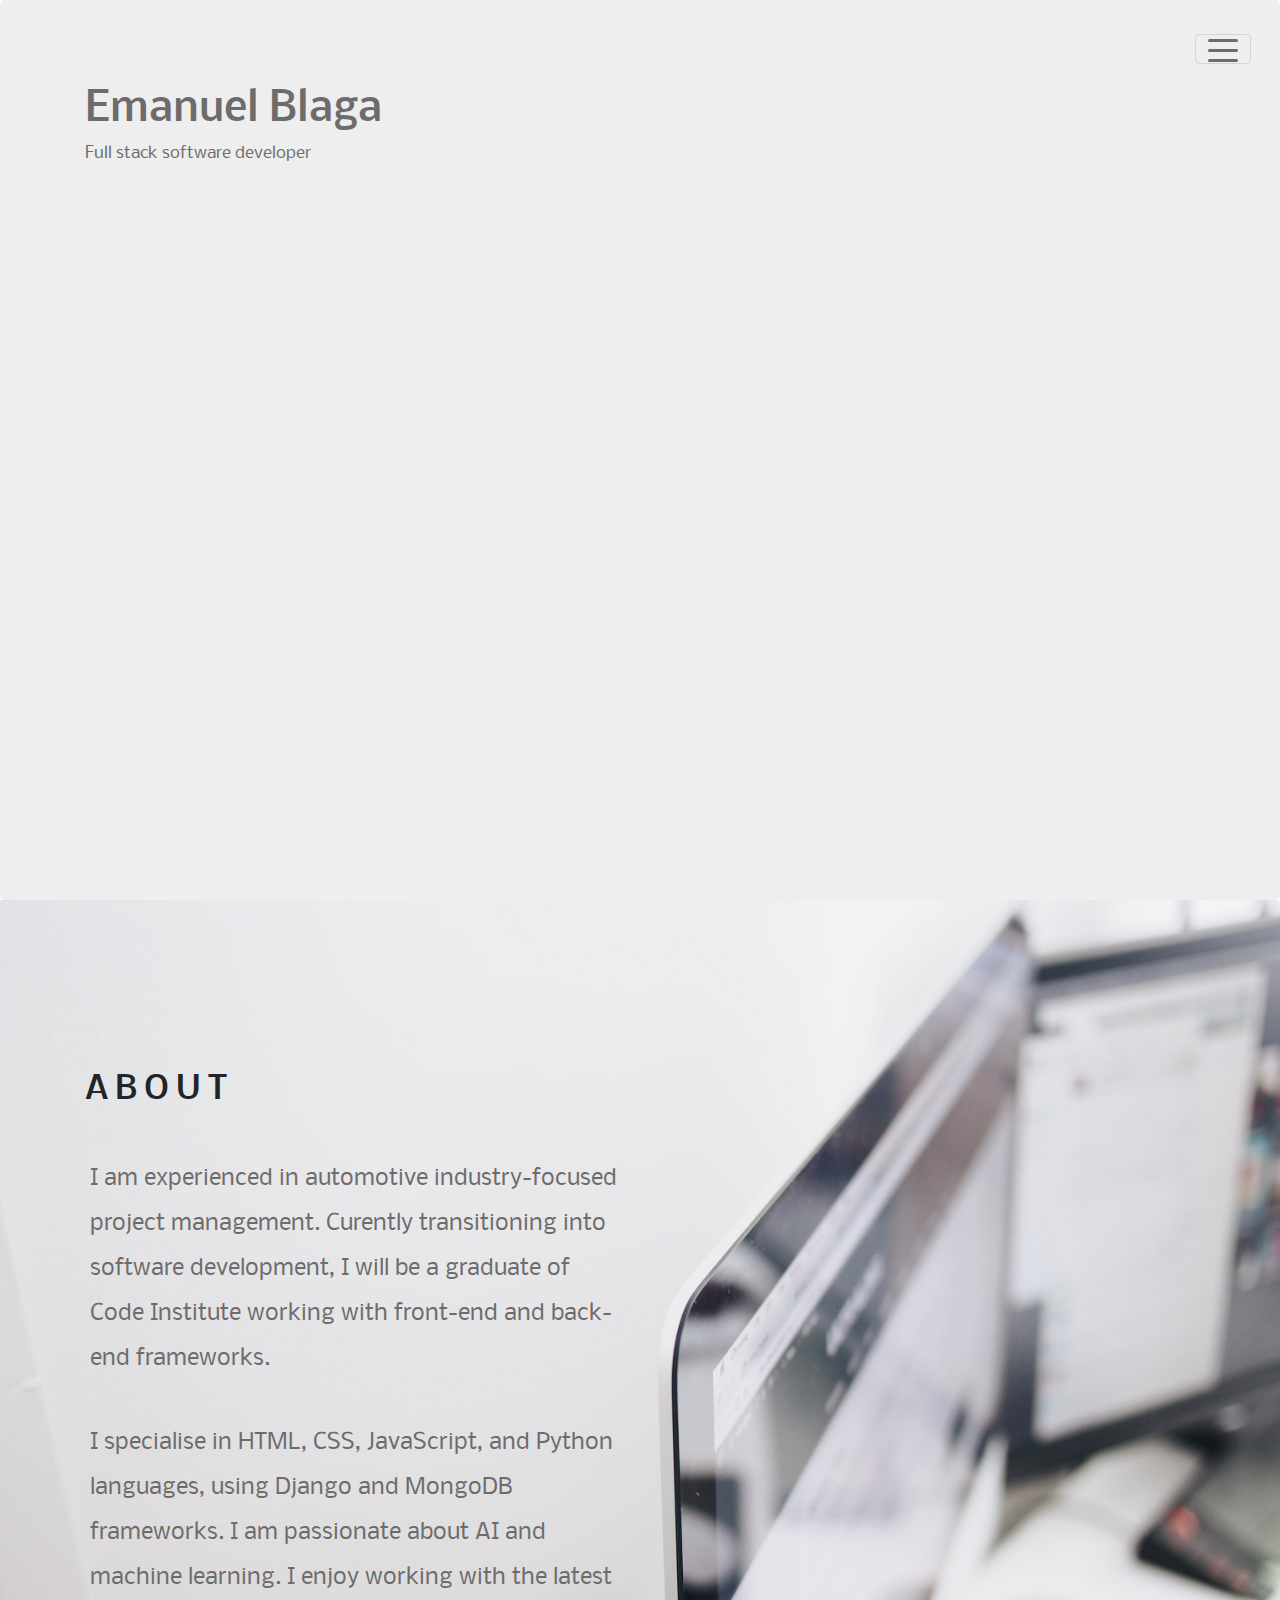
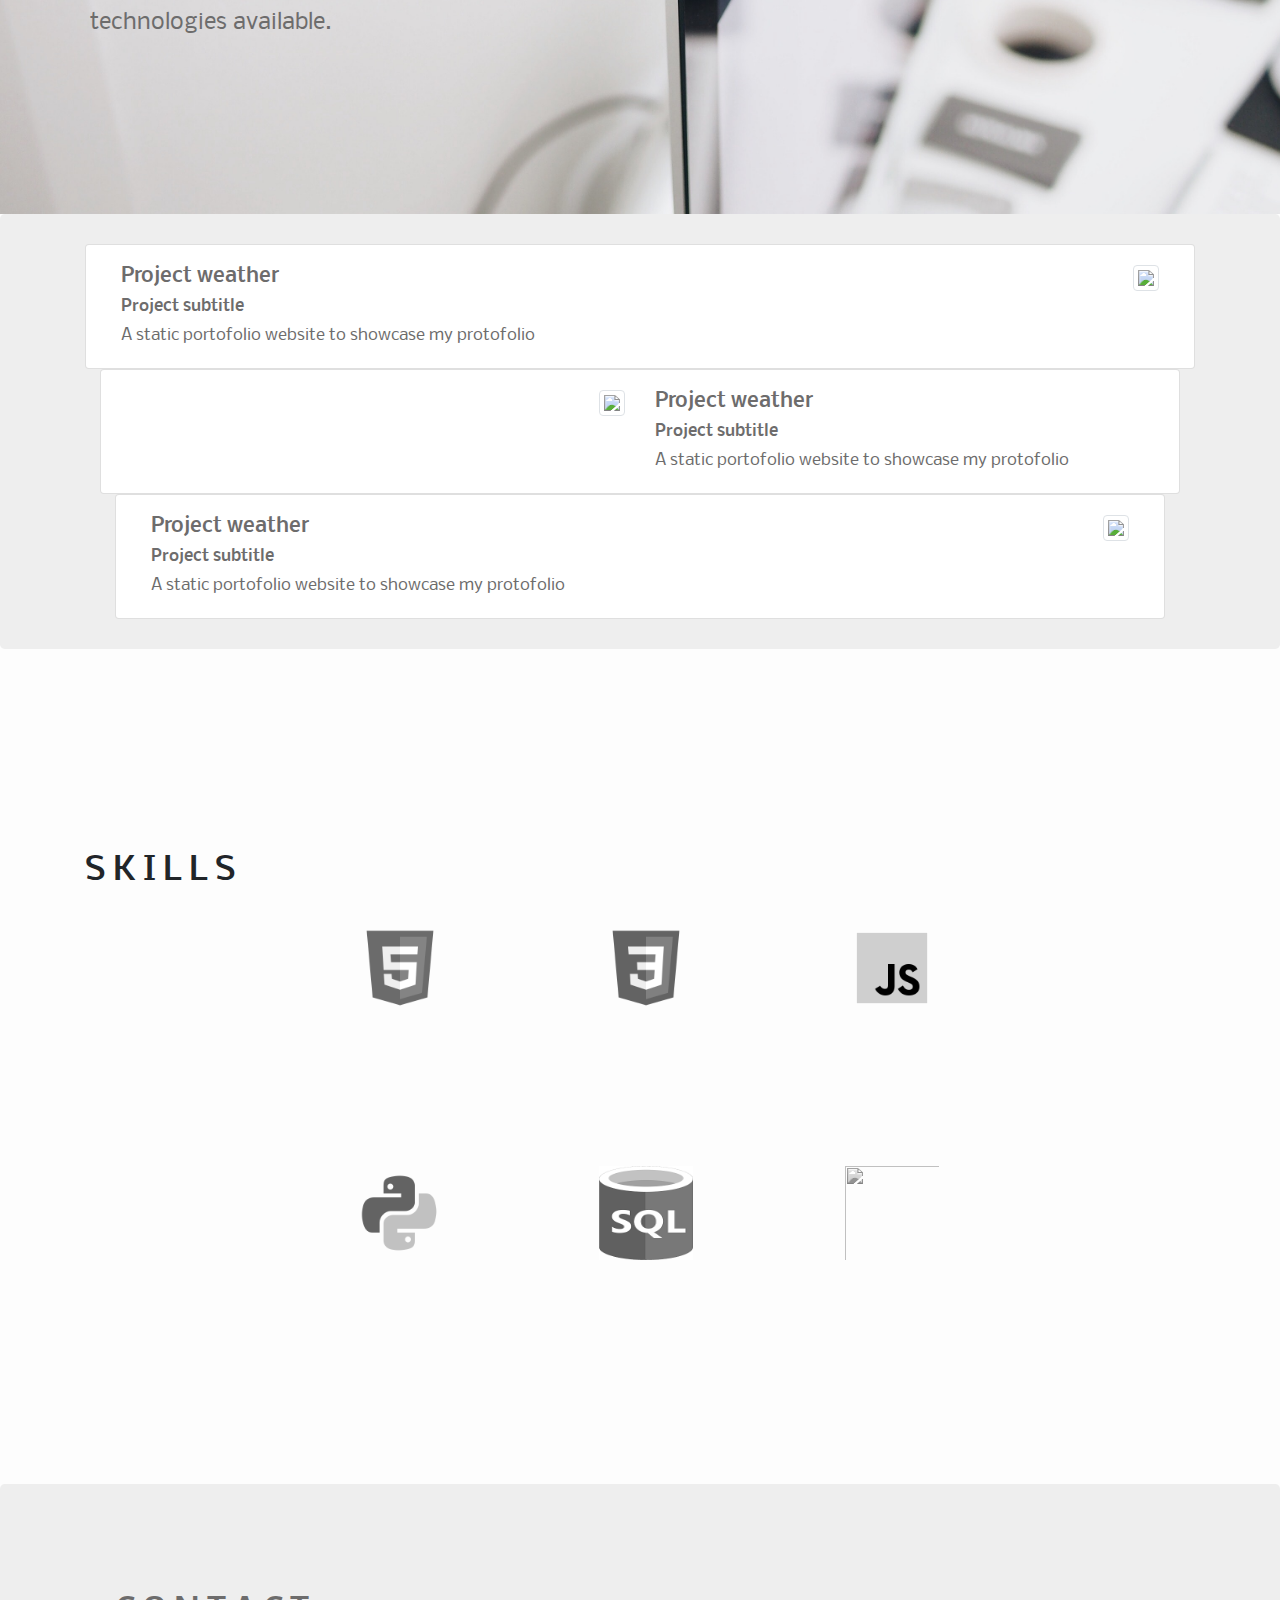
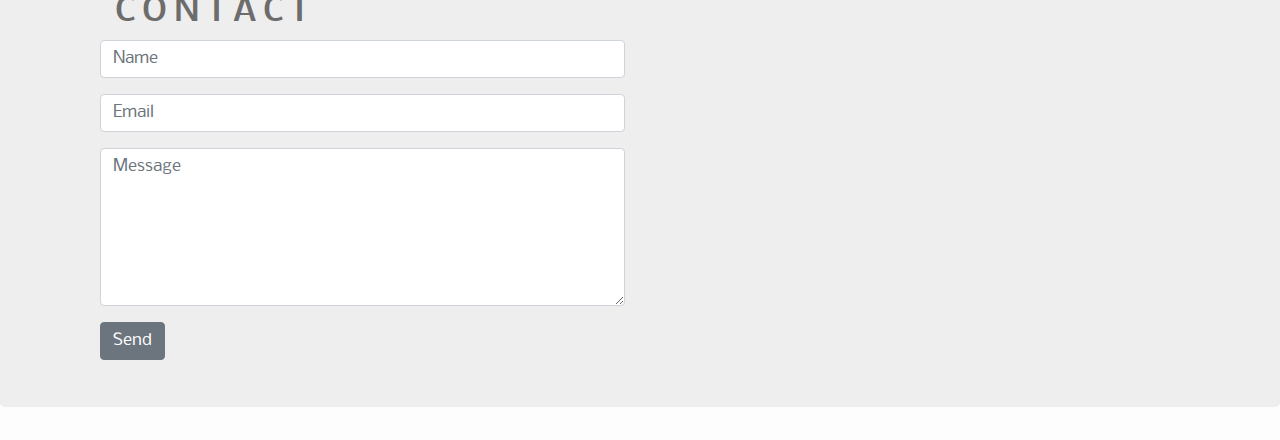
==== commit 4152b6fc: "renaming CV file, Adding extra columns to work" ====
--- a/index.html
+++ b/index.html
@@ -5,8 +5,7 @@
     <meta charset="UTF-8">
     <meta name="viewport" content="width=device-width, initial-scale=1.0">
     <meta http-equiv="X-UA-Compatible" content="ie=edge">
-    <link rel="shortcut icon" type="image/x-icon" href="assets/images/portfolioicon.png">
-     <link rel="stylesheet" href="https://maxcdn.bootstrapcdn.com/bootstrap/4.1.3/css/bootstrap.min.css">
+    <link rel="stylesheet" href="https://maxcdn.bootstrapcdn.com/bootstrap/4.1.3/css/bootstrap.min.css">
     <link rel="stylesheet" href="https://stackpath.bootstrapcdn.com/bootstrap/4.4.1/css/bootstrap.min.css" integrity="sha384-Vkoo8x4CGsO3+Hhxv8T/Q5PaXtkKtu6ug5TOeNV6gBiFeWPGFN9MuhOf23Q9Ifjh" crossorigin="anonymous">
     <link rel="stylesheet" href="https://use.fontawesome.com/releases/v5.1.1/css/all.css" integrity="sha384-O8whS3fhG2OnA5Kas0Y9l3cfpmYjapjI0E4theH4iuMD+pLhbf6JI0jIMfYcK3yZ" crossorigin="anonymous">
     <link href="https://fonts.googleapis.com/css?family=Nobile" rel="stylesheet">
@@ -41,13 +40,13 @@
                             <a class="nav-link" href="#work">Work  </a>
                         </li>
                         <li class="nav-item">
-                            <a class="nav-link" href="#">Skills</a>
+                            <a class="nav-link" href="#skills">Skills</a>
                          </li>
                          <li class="nav-item">
-                            <a class="nav-link" href="#">Contact</a>
+                            <a class="nav-link" href="#contact">Contact</a>
                          </li>
                          <li class="nav-item">
-                            <a class="nav-link" href="#">CV</a>
+                            <a class="nav-link" href="..cv/cv-eblaga.pdf">CV</a>
                          </li>
                     </ul>
     <!-- Links -->
@@ -103,13 +102,46 @@
                                     <p class="card-text">A static portofolio website to showcase my protofolio </p>  
                                 </div>
                                 <div class="col-sm ">                                      
-                                    <img src="assets/images/clouds.jpg"  class="img-thumbnail float-right">
+                                    <img src="assets/images/clouds.jpg"  class="img-thumbnail float-right" target="_blank">
                                 </div>     
                             </div>
                     </div>
                 </div>
                                 
-            
+                <div class="col-xl work-cards">
+                    <div class="row">
+                        <div class="col-sm card">
+                            <div class="row card-body">
+                                <div class="col-sm ">                                      
+                                    <img src="assets/images/clouds.jpg"  class="img-thumbnail float-right" target="_blank">
+                                </div> 
+                                <div class="col-sm">
+                                
+                                    <h5 class="title">Project weather</h5>
+                                    <h6 class="subtitle">Project subtitle</h6>
+                                    <p class="card-text">A static portofolio website to showcase my protofolio </p>  
+                                </div>
+                                  
+                            </div>
+                    </div>
+                </div>
+            
+                 <div class="col-xl work-cards">
+                    <div class="row">
+                        <div class="col-sm card">
+                            <div class="row card-body">
+                                <div class="col-sm">
+                                    <h5 class="title">Project weather</h5>
+                                    <h6 class="subtitle">Project subtitle</h6>
+                                    <p class="card-text">A static portofolio website to showcase my protofolio </p>  
+                                </div>
+                                <div class="col-sm ">                                      
+                                    <img src="assets/images/clouds.jpg"  class="img-thumbnail float-right" target="_blank">
+                                </div>     
+                            </div>
+                    </div>
+                </div>
+
          </div>  
         </div>
     </section>
@@ -196,7 +228,7 @@
 
                         <div class="row-contact">
                             <div class="form-group">
-                                <input type="submit" value="Send" class="btn btn-default">
+                                <input type="submit" value="Send" class="btn btn-secondary btn-default">
                             </div>
                         </div>
 
@@ -211,6 +243,22 @@
     </section>
 <!--************Footer *************-->
     <footer>
+        <div class="container">
+            <div class="row foot">
+                <div class="col-xs-12 col-sm-12 icons">
+                    <a href="https://www.linkedin.com/in/emanuel-blaga" target="_blank">
+                        <i class="fab fa-linkedin-in alignment"></i>
+                    </a>
+                    <a href="https://www.github.com/manub7">
+                        <i class="fab fa-github alignment"></i> 
+                    </a>
+                    <a href="..cv/cv-eblaga.pdf" target="_blank" download>
+                        <i class="fas fa-cloud-download-alt alignment"></i>
+                    </a>
+                </div>
+            </div>
+        </div>
+
     </footer>
 <!--************Modals  *************-->
 
